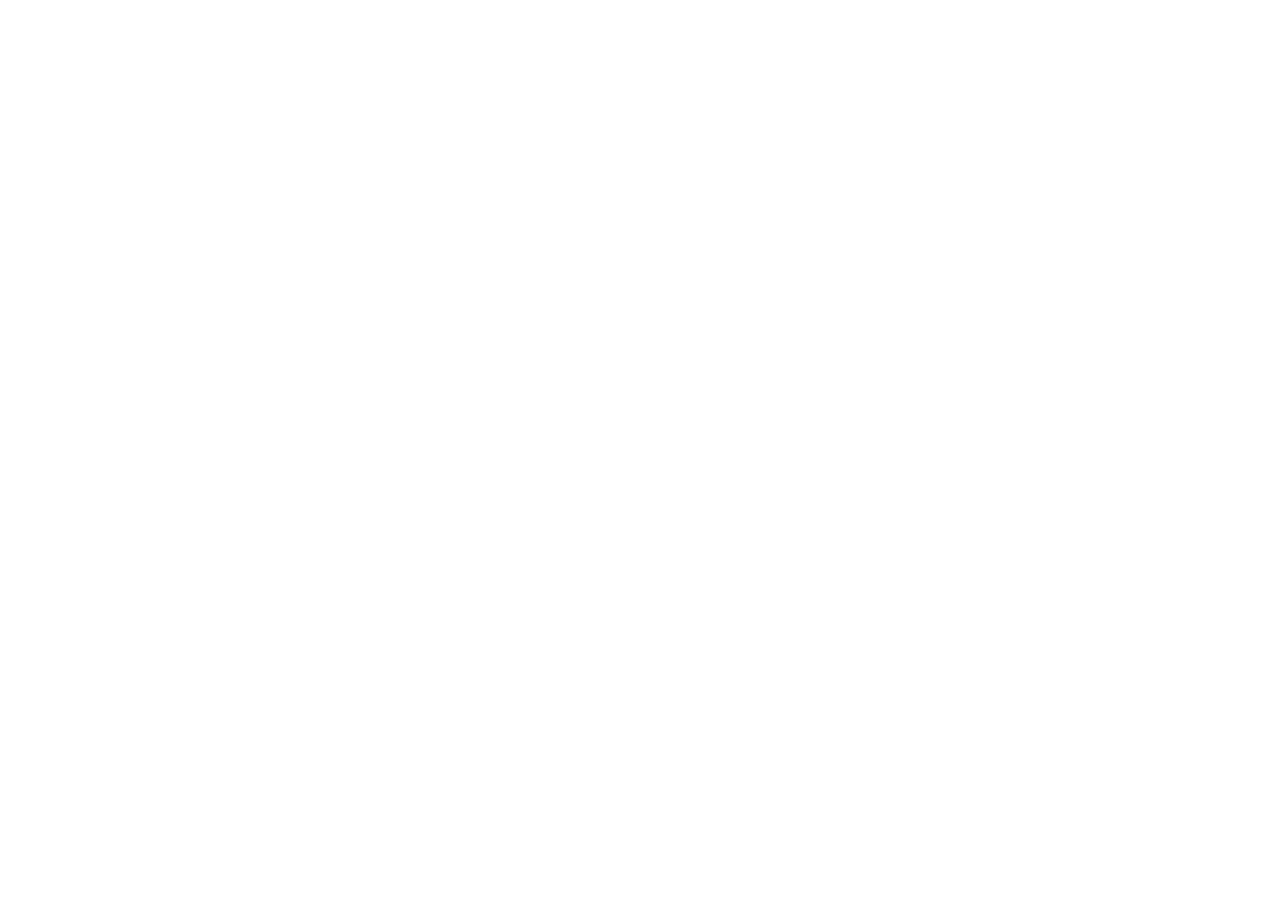
==== src/index.html @ 8e9dd01a "commit" ====
<!DOCTYPE html>
<html lang="en">
<head>
    <meta charset="UTF-8">
    <meta name="viewport" content="width=device-width, initial-scale=1.0">
    <title>Interactive Data Visualization</title>
    <link rel="stylesheet" href="style.css">
</head>
<body>
    <script src="script.js"></script>
</body>
</html>
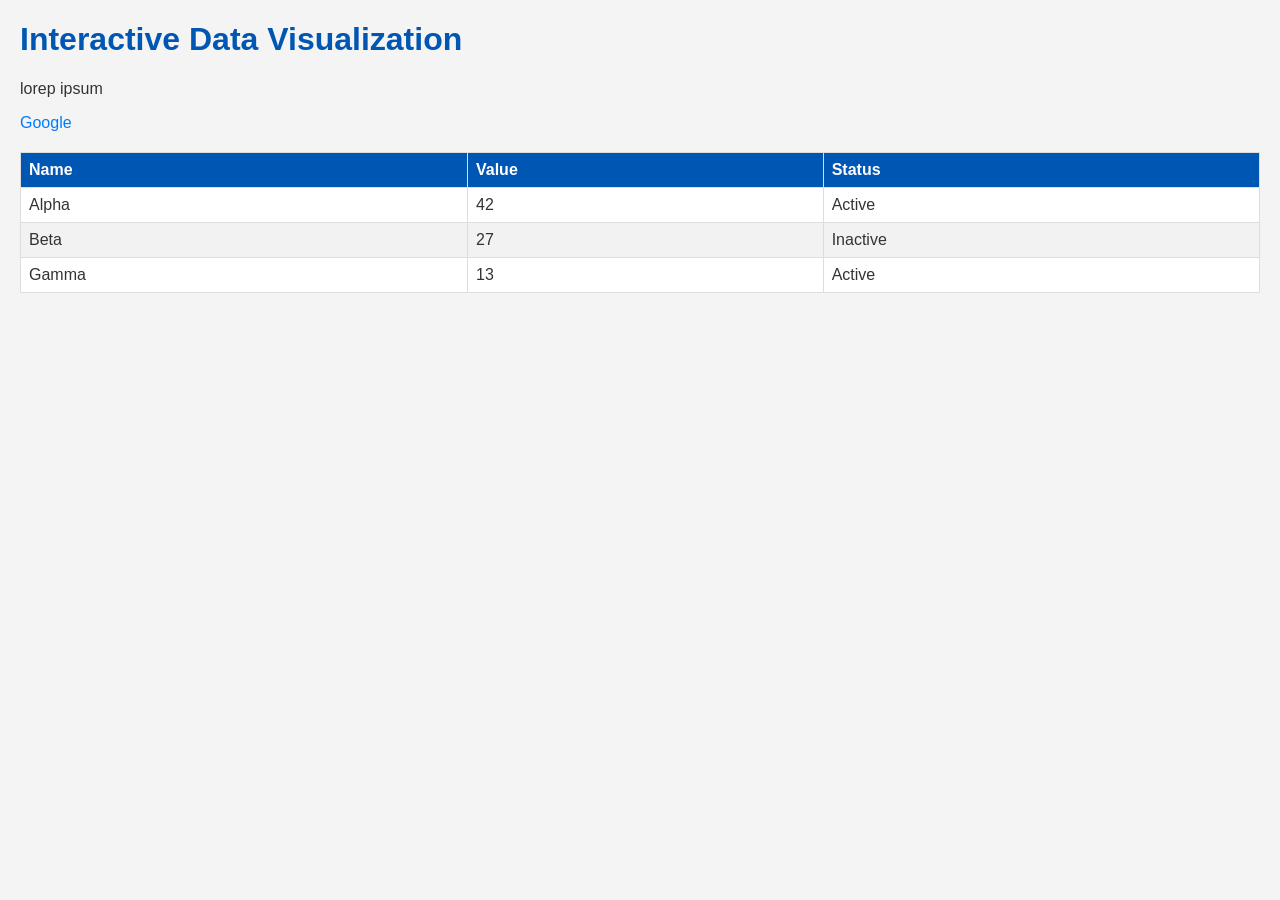
==== commit c25256c1: "commit" ====
--- a/src/index.html
+++ b/src/index.html
@@ -4,9 +4,73 @@
     <meta charset="UTF-8">
     <meta name="viewport" content="width=device-width, initial-scale=1.0">
     <title>Interactive Data Visualization</title>
-    <link rel="stylesheet" href="style.css">
+    <script src="script.js"></script>
+    <style>
+        body {
+            font-family: Arial, sans-serif;
+            margin: 20px;
+            background-color: #f4f4f4;
+            color: #333;
+        }
+        h1 {
+            color: #0056b3;
+        }
+        table {
+            width: 100%;
+            border-collapse: collapse;
+            margin-top: 20px;
+            background-color: #fff;
+        }
+        th, td {
+            border: 1px solid #ddd;
+            padding: 8px;
+            text-align: left;
+        }
+        th {
+            background-color: #0056b3;
+            color: white;
+        }
+        tr:nth-child(even) {
+            background-color: #f2f2f2;
+        }
+        a {
+            color: #007bff;
+            text-decoration: none;
+        }
+        a:hover {
+            text-decoration: underline;
+        }
+    </style>
 </head>
 <body>
-    <script src="script.js"></script>
+    <h1>Interactive Data Visualization</h1>
+    <p>lorep ipsum</p>
+    <a href="https://www.google.com">Google</a>
+    <table border="1">
+        <thead>
+            <tr>
+                <th>Name</th>
+                <th>Value</th>
+                <th>Status</th>
+            </tr>
+        </thead>
+        <tbody>
+            <tr>
+                <td>Alpha</td>
+                <td>42</td>
+                <td>Active</td>
+            </tr>
+            <tr>
+                <td>Beta</td>
+                <td>27</td>
+                <td>Inactive</td>
+            </tr>
+            <tr>
+                <td>Gamma</td>
+                <td>13</td>
+                <td>Active</td>
+            </tr>
+        </tbody>
+    </table>
 </body>
 </html>
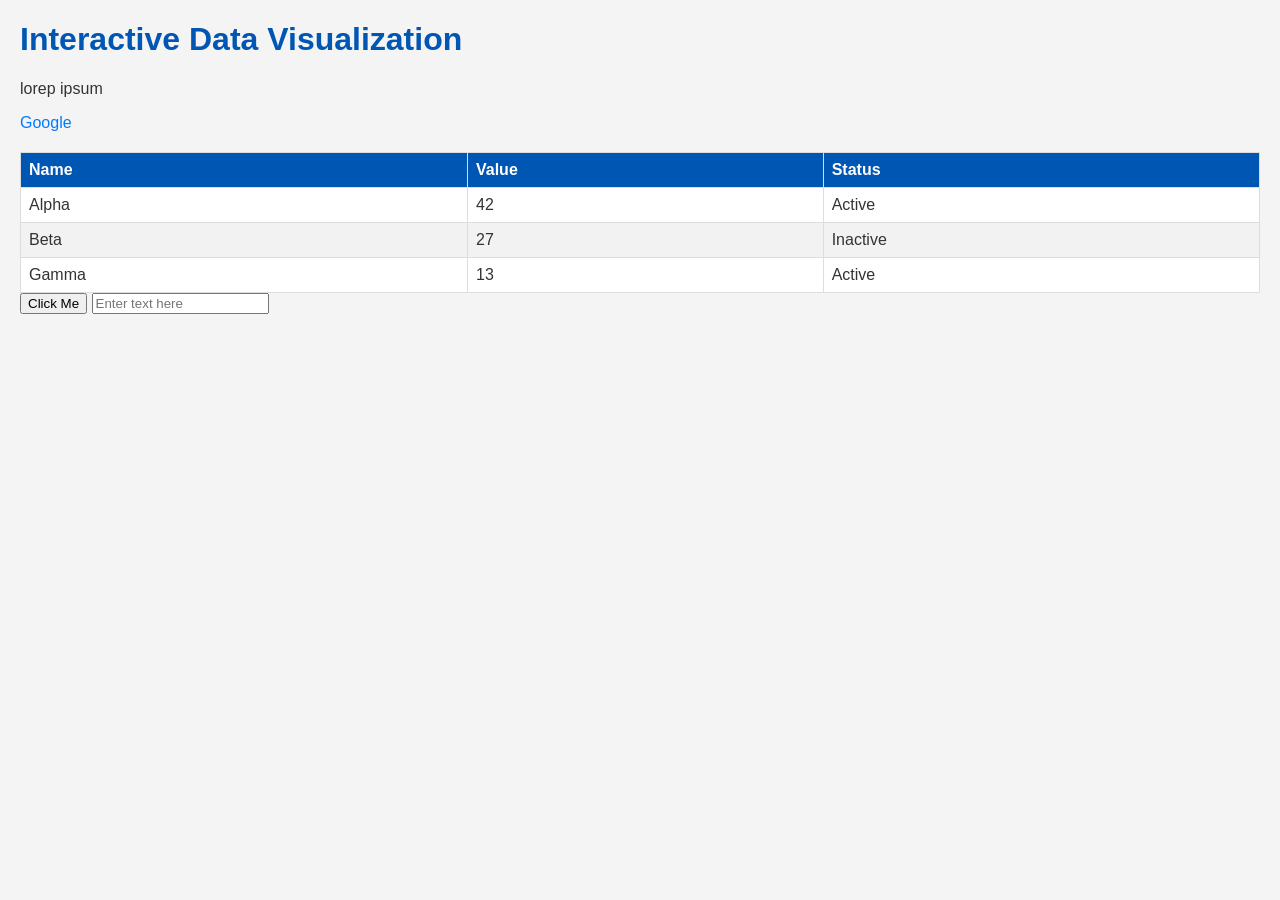
==== commit c180b62d: "commit" ====
--- a/src/index.html
+++ b/src/index.html
@@ -72,5 +72,7 @@
             </tr>
         </tbody>
     </table>
+    <button onclick="addName()"> Click Me</button>
+    <input type="text" placeholder="Enter text here" id="name">
 </body>
 </html>
